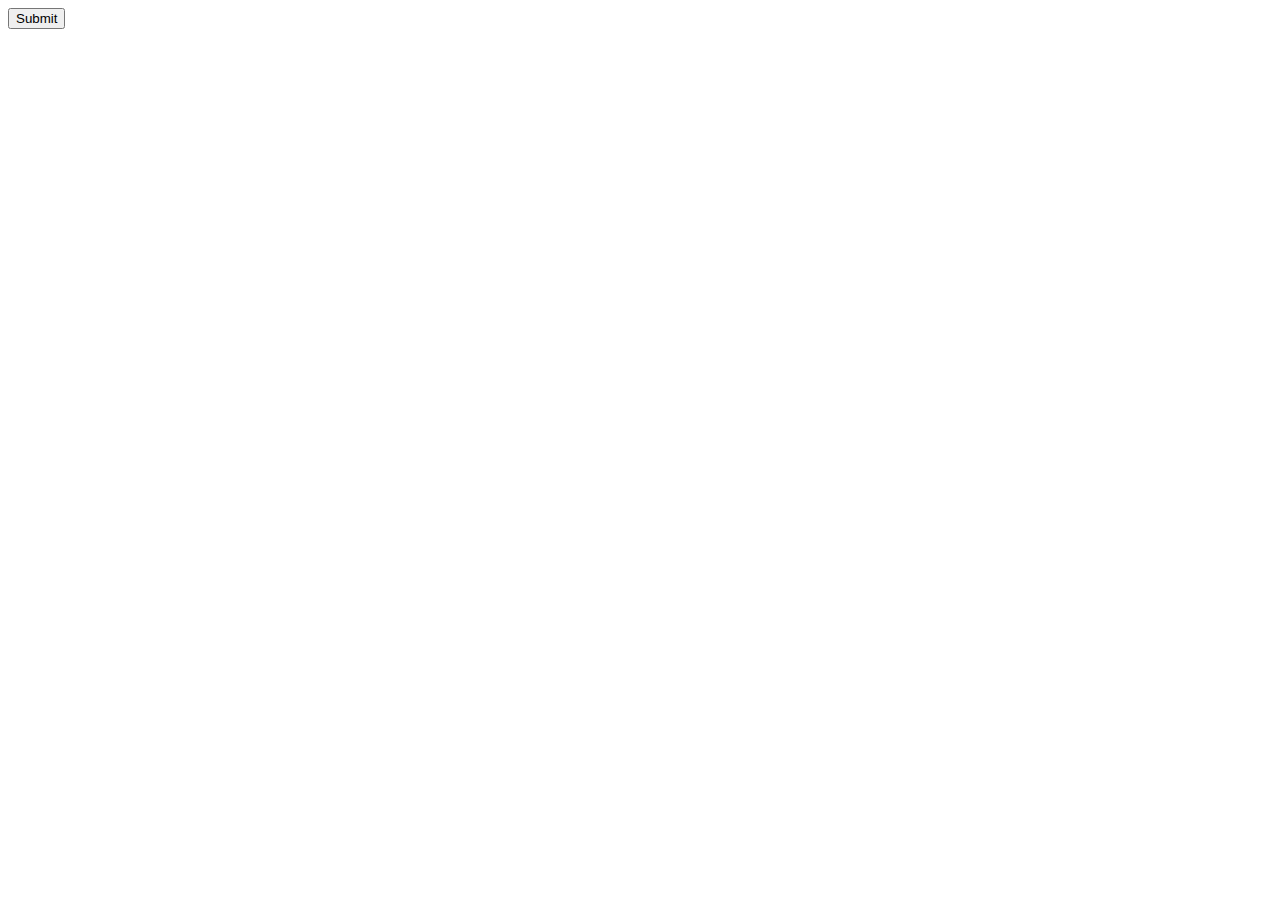
==== two-factor-code-input/index.html @ 0a08d5df "add base files" ====
<!DOCTYPE html>
<html lang="en">
  <head>
    <meta charset="UTF-8" />
    <meta http-equiv="X-UA-Compatible" content="IE=edge" />
    <meta name="viewport" content="width=device-width, initial-scale=1.0" />
    <title>Two-factor code input</title>
    <link rel="stylesheet" href="style.css" />
    <script src="main.js" defer></script>
  </head>
  <body>
    <main>
      <button type="submit" class="submit">Submit</button>
    </main>
  </body>
</html>
---- two-factor-code-input/style.css ----
body {
  font-family: sans-serif;
}
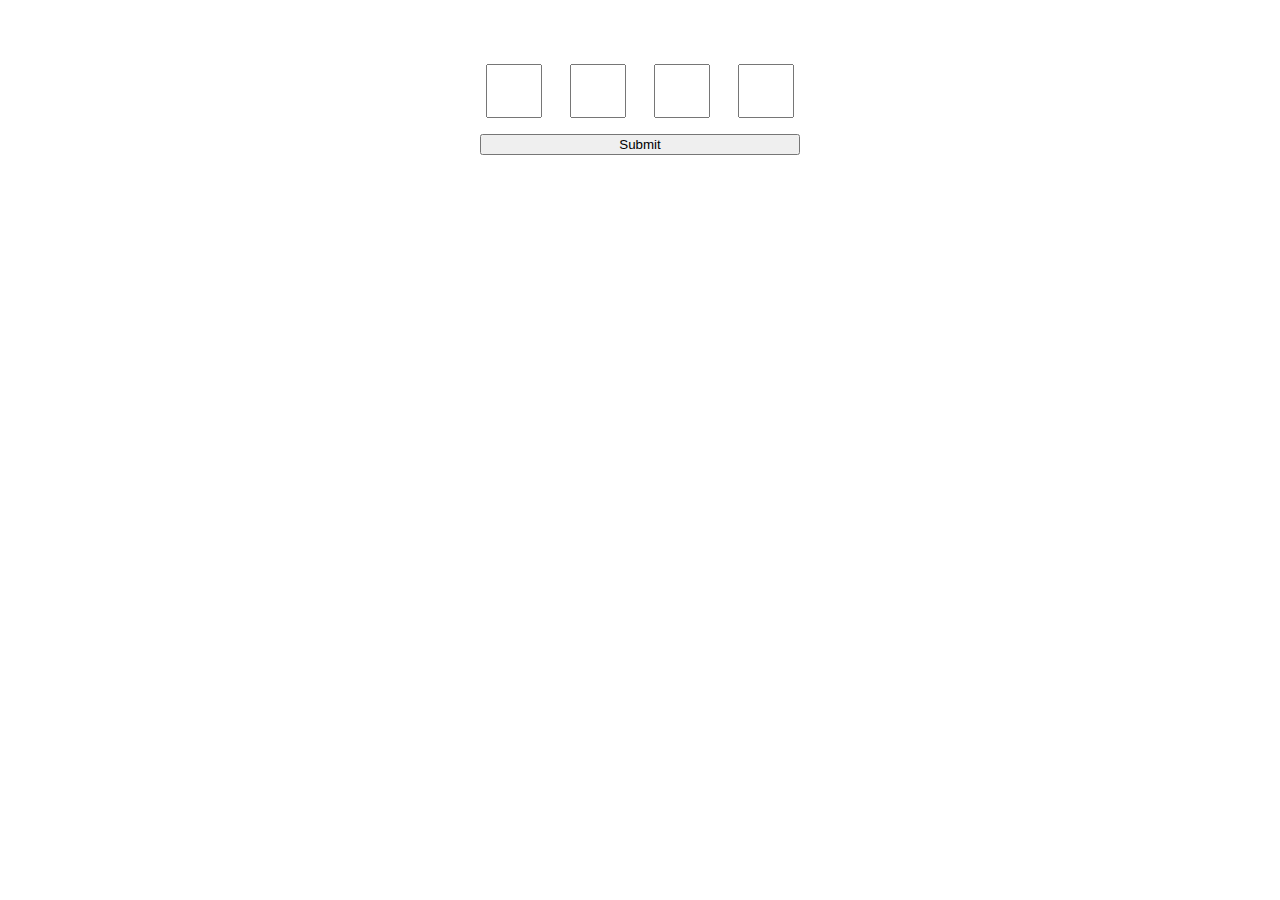
==== commit 56c5ee98: "add input handlers" ====
--- a/two-factor-code-input/index.html
+++ b/two-factor-code-input/index.html
@@ -9,8 +9,20 @@
     <script src="main.js" defer></script>
   </head>
   <body>
-    <main>
-      <button type="submit" class="submit">Submit</button>
+    <main class="main">
+      <form action="" class="form">
+        <input
+          type="text"
+          maxlength="1"
+          inputmode="numeric"
+          pattern="[0-9]"
+          id="input1"
+        />
+        <input type="text" maxlength="1" inputmode="numeric" id="input2" />
+        <input type="text" maxlength="1" inputmode="numeric" id="input3" />
+        <input type="text" maxlength="1" inputmode="numeric" id="input4" />
+        <button type="submit" class="submit">Submit</button>
+      </form>
     </main>
   </body>
 </html>
--- a/two-factor-code-input/style.css
+++ b/two-factor-code-input/style.css
@@ -1,3 +1,33 @@
 body {
   font-family: sans-serif;
 }
+
+input {
+  font-family: inherit;
+}
+
+.main {
+  margin-block-start: 4rem;
+  margin-inline: auto;
+  width: min(20rem, 95%);
+}
+
+.form {
+  display: grid;
+  gap: 1rem;
+  grid-template-columns: repeat(4, 1fr);
+  place-items: center;
+  overflow: hidden;
+}
+
+.form > input {
+  width: 3rem;
+  height: 3rem;
+  font-size: 2.5rem;
+  text-align: center;
+}
+
+.submit {
+  grid-column: span 4;
+  width: 100%;
+}
